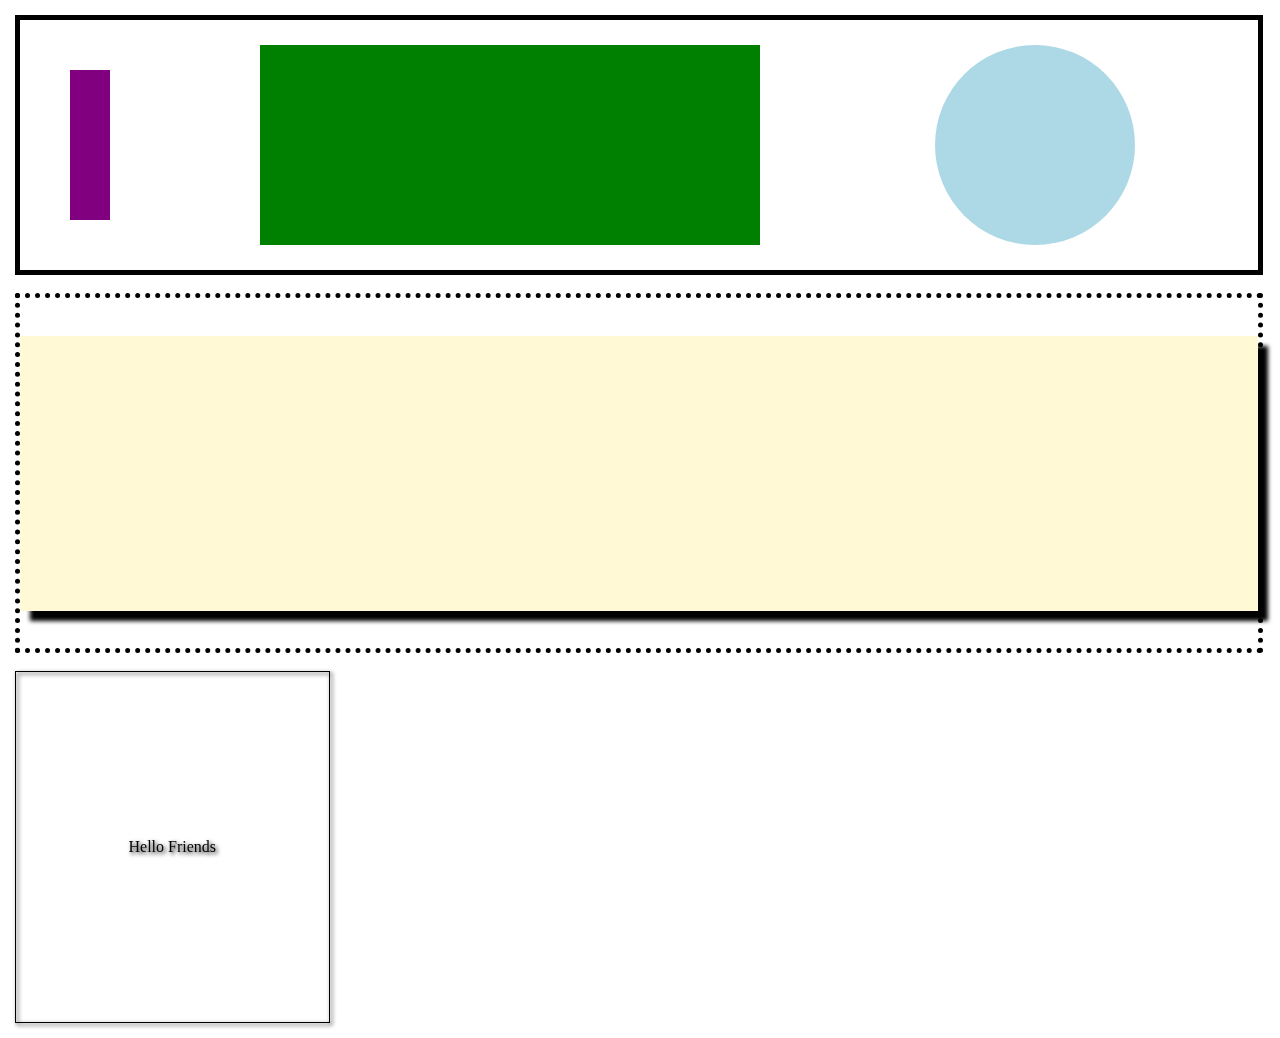
==== drill-2/index.html @ 5f82fd1c "Most of 1 and 2 done" ====
<!DOCTYPE html>
<html lang="en">
<head>
    <meta charset="UTF-8">
    <meta http-equiv="X-UA-Compatible" content="IE=edge">
    <meta name="viewport" content="width=device-width, initial-scale=1.0">
    <link rel="stylesheet" href="index.css">
    <title>Document</title>
</head>
<body>
    <header>
        <span class="purple-box"></span>
        <span class="green-box"></span>
        <span class="blue-circle">
        </span>
    </header>
    <br>
    <section class="middle">
        <div class="tan-box">
        </div>
    </section>
    <br>
    <section class="bottom">
        <p class="hello">Hello Friends
        </p>
        </section>
</body>
</html>
---- drill-2/index.css ----
body {
    margin: 10px;
    padding: 5px;
}

header {
    height: 250px;
    width: 99%;
    border: 5px solid black;
    display: flex;
    justify-content: flex-start;
    align-items: center;
}

.purple-box {
    margin-left: 50px;
    width: 40px;
    height: 150px;
    background-color: purple;

}

.green-box {
    margin-left: 150px;
    width: 500px;
    height: 200px;
    background-color: green;
    
}

.blue-circle {
    margin-left: 175px;
    width: 200px;
    height: 200px;
    border-radius: 50%;
    background-color: lightblue;

}

.middle {
    height: 350px;
    width: 99%;
    border: 5px dotted black;
    display: flex;
    justify-content: space-around;
    align-items: center;
}

.tan-box {
    height: 275px;
    width: 2350px;
    background-color: rgb(255, 249, 213);
    filter: drop-shadow(10px 10px 2px black)
}

.bottom{
    height: 350px;
    width: 25%;
    border: 1px solid black;
    display: flex;
    justify-content: center;
    align-items: center;
    filter: drop-shadow(2px 2px 2px black)
}

.hello {

}
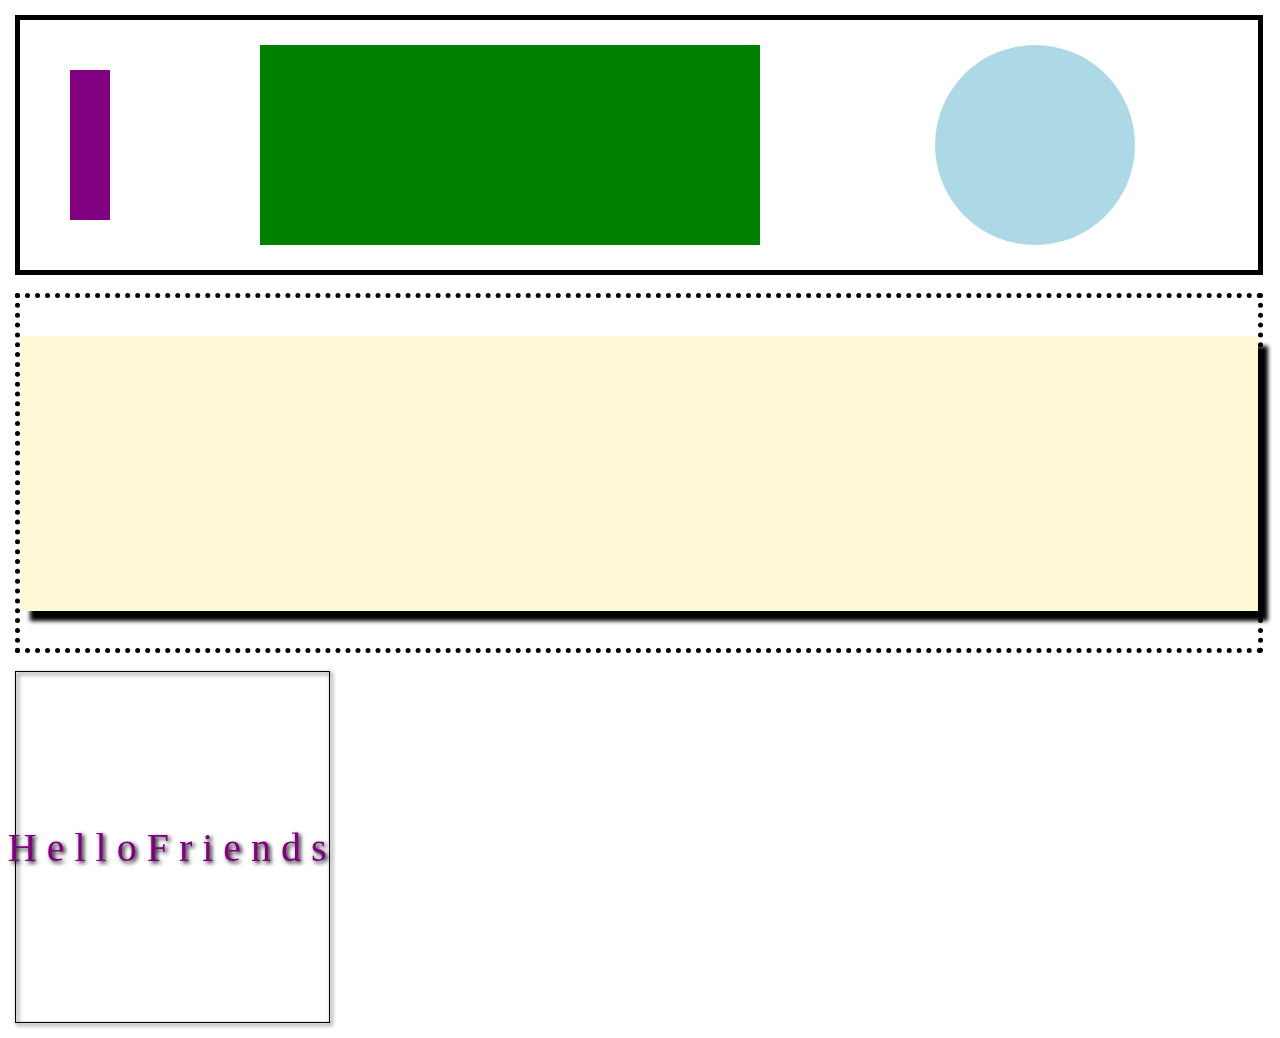
==== commit e6bf47a0: "most of 3 done" ====
--- a/drill-2/index.html
+++ b/drill-2/index.html
@@ -21,7 +21,11 @@
     </section>
     <br>
     <section class="bottom">
-        <p class="hello">Hello Friends
+        <p class="hello">Hello 
+        </p>
+        <br>
+        <br>
+        <p class="friends"> Friends
         </p>
         </section>
 </body>
--- a/drill-2/index.css
+++ b/drill-2/index.css
@@ -50,7 +50,8 @@
     height: 275px;
     width: 2350px;
     background-color: rgb(255, 249, 213);
-    filter: drop-shadow(10px 10px 2px black)
+    filter: drop-shadow(10px 10px 2px black);
+    position: relative;
 }
 
 .bottom{
@@ -64,5 +65,17 @@
 }
 
 .hello {
+    font-size: 40px;
+    color: purple;
+    display: flex;
+    align-content: center;
+    letter-spacing: 10px;
+}
 
+.friends {
+    font-size: 40px;
+    color: purple;
+    display: flex;
+    align-content: center;
+    letter-spacing: 10px;
 }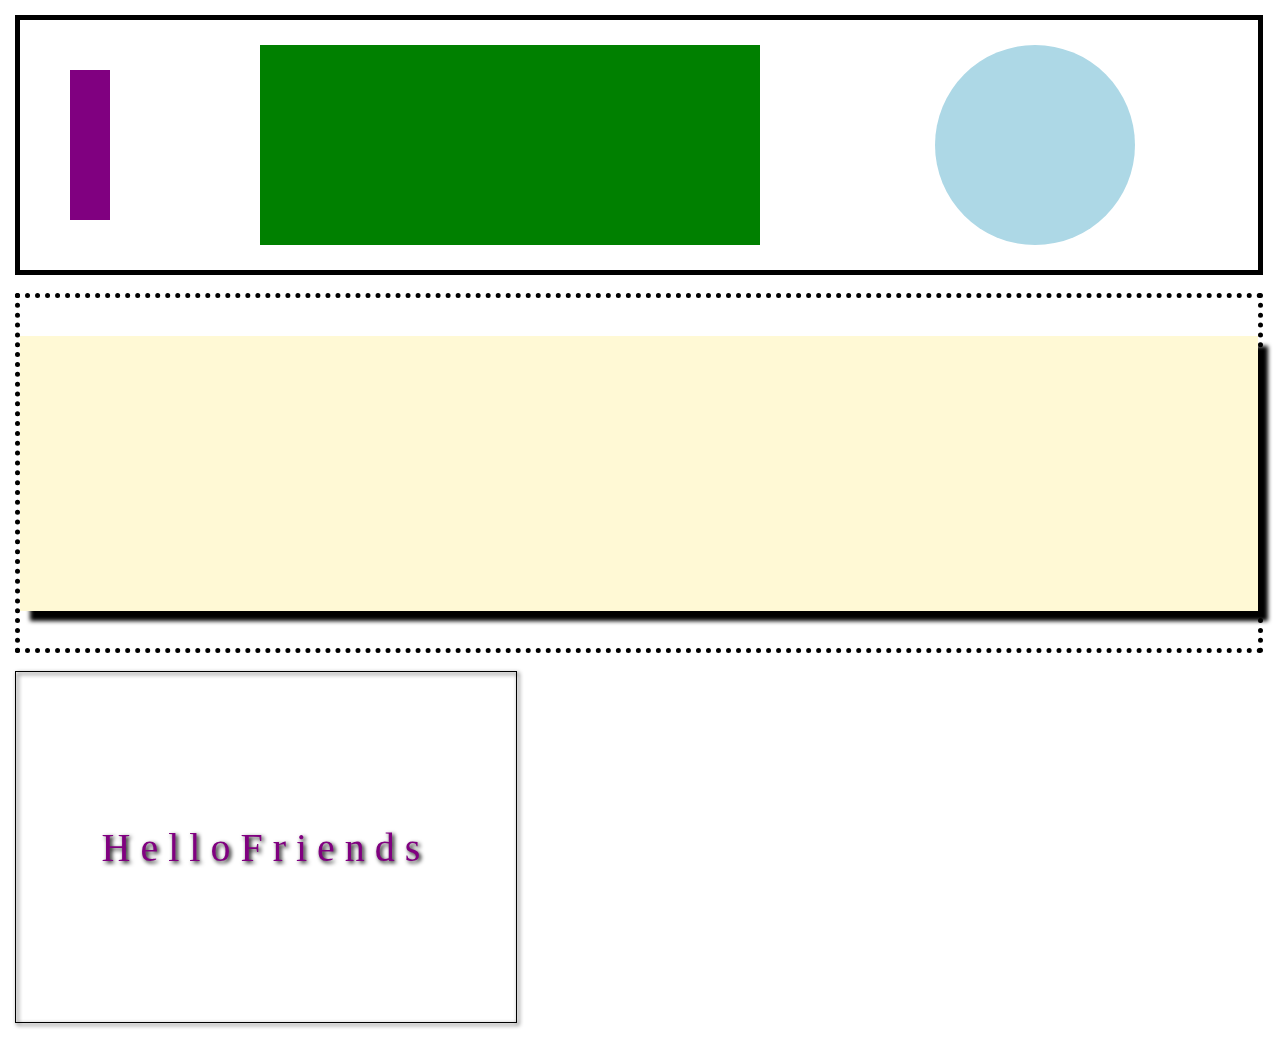
==== commit e8a5d30e: "done other than a few things" ====
--- a/drill-2/index.html
+++ b/drill-2/index.html
@@ -5,7 +5,7 @@
     <meta http-equiv="X-UA-Compatible" content="IE=edge">
     <meta name="viewport" content="width=device-width, initial-scale=1.0">
     <link rel="stylesheet" href="index.css">
-    <title>Document</title>
+    <title>Drill-2</title>
 </head>
 <body>
     <header>
@@ -20,13 +20,15 @@
         </div>
     </section>
     <br>
-    <section class="bottom">
-        <p class="hello">Hello 
-        </p>
-        <br>
-        <br>
-        <p class="friends"> Friends
-        </p>
+    <section>
+        <div class="bottom">
+            <p class="hello">Hello 
+            </p>
+            <br>
+            <br>
+            <p class="friends"> Friends
+            </p>
+        </div>
         </section>
 </body>
 </html>--- a/drill-2/index.css
+++ b/drill-2/index.css
@@ -56,11 +56,12 @@
 
 .bottom{
     height: 350px;
-    width: 25%;
+    width: 500px;
     border: 1px solid black;
     display: flex;
     justify-content: center;
     align-items: center;
+    align-content: center;
     filter: drop-shadow(2px 2px 2px black)
 }
 
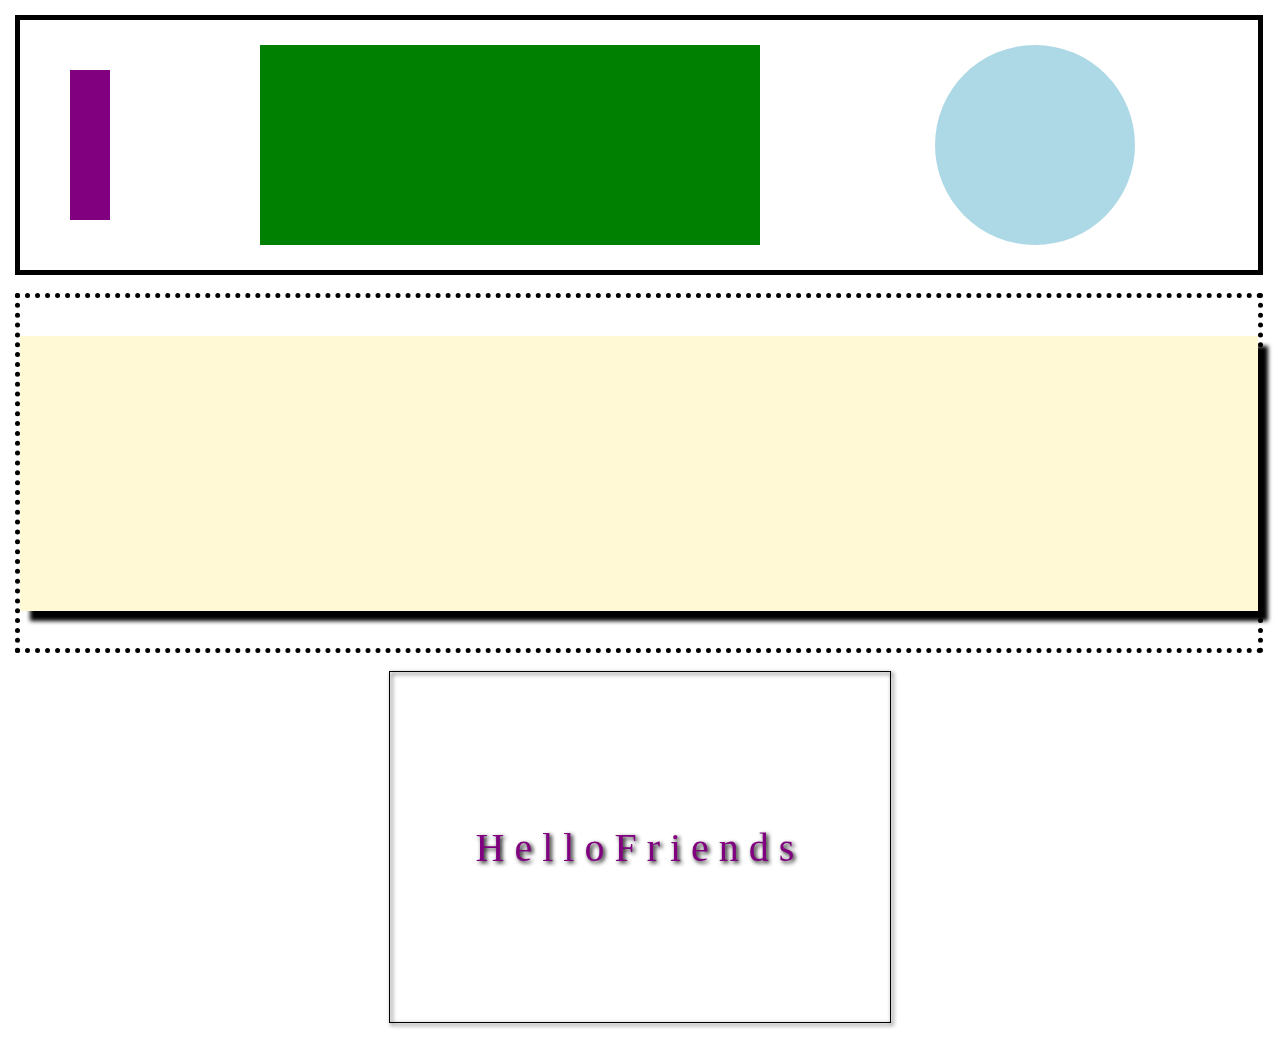
==== commit 5c950759: "complete" ====
--- a/drill-2/index.html
+++ b/drill-2/index.html
@@ -20,7 +20,7 @@
         </div>
     </section>
     <br>
-    <section>
+    <section class="third">
         <div class="bottom">
             <p class="hello">Hello 
             </p>
--- a/drill-2/index.css
+++ b/drill-2/index.css
@@ -54,6 +54,13 @@
     position: relative;
 }
 
+.third {
+    display: flex;
+    justify-content: center;
+    align-items: center;
+    align-content: center;
+}
+
 .bottom{
     height: 350px;
     width: 500px;
